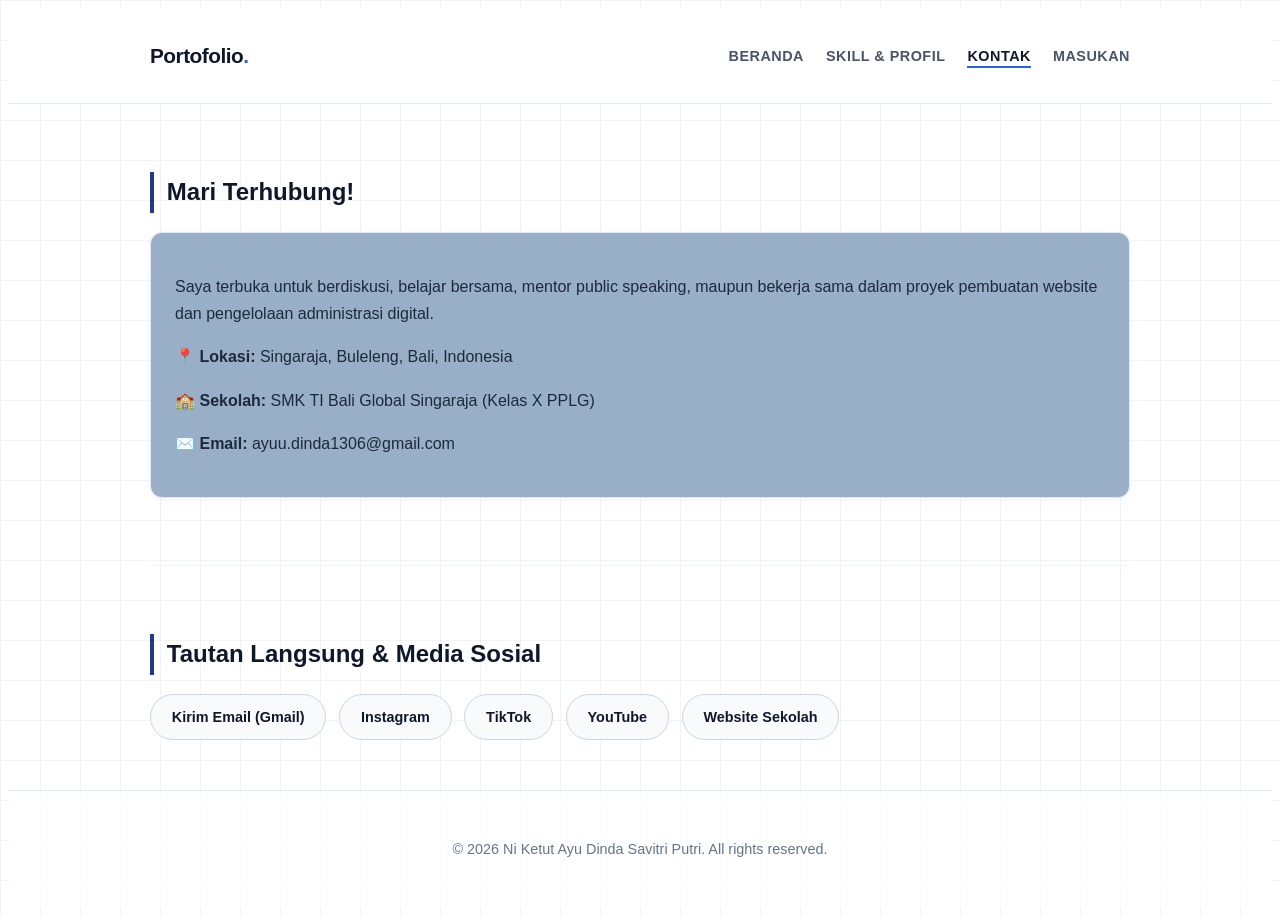
==== kontak.html @ 374bb095 "Upload files" ====
<!DOCTYPE html>
<html lang="id">
<head>
    <meta charset="UTF-8">
    <meta name="viewport" content="width=device-width, initial-scale=1.0">
    <title>Kontak - Dinda</title>
    
    <!-- CSS EKSTERNAL -->
    <link rel="stylesheet" href="style.css">
</head>
<body>

    <!-- NAVIGASI ATAS -->
    <header id="header">
        <div class="navbar">
            <a href="index.html" class="logo">Portofolio<span>.</span></a>
            <ul class="nav-links">
                <li><a href="index.html">BERANDA</a></li>
                <li><a href="skill.html">SKILL & PROFIL</a></li>
                <li><a href="kontak.html" class="active">KONTAK</a></li>
                <li><a href="masukan.html">MASUKAN</a></li>
            </ul>
        </div>
    </header>

    <main class="animasi-fade">

        <section>
            <h2>Mari Terhubung!</h2>
            <div class="card">
                <p>Saya terbuka untuk berdiskusi, belajar bersama, mentor public speaking, maupun bekerja sama dalam proyek pembuatan website dan pengelolaan administrasi digital.</p>
                <p>📍 <strong>Lokasi:</strong> Singaraja, Buleleng, Bali, Indonesia</p>
                <p>🏫 <strong>Sekolah:</strong> SMK TI Bali Global Singaraja (Kelas X PPLG)</p>
                <p>✉️ <strong>Email:</strong> ayuu.dinda1306@gmail.com</p>
            </div>
        </section>

        <section>
            <h2>Tautan Langsung & Media Sosial</h2>
            <div class="kontak-links">
                <a href="https://mail.google.com/mail/?view=cm&fs=1&to=ayuu.dinda1306@gmail.com" target="_blank">Kirim Email (Gmail)</a>
                <a href="https://www.instagram.com/dinndaayh/" target="_blank">Instagram</a>
                <a href="https://www.tiktok.com/@catgod000" target="_blank">TikTok</a>
                <a href="https://www.youtube.com/@ByteSize-dinda" target="_blank">YouTube</a>
                <a href="https://smktibaliglobalsingaraja.sch.id/" target="_blank">Website Sekolah</a>
            </div>
        </section>

    </main>

    <footer>
        <p>&copy; 2026 Ni Ketut Ayu Dinda Savitri Putri. All rights reserved.</p>
    </footer>

</body>
</html>
---- style.css ----
/* Reset & Base Styles */

{
margin: 0;
padding: 0;
box-sizing: border-box;
}

html {
scroll-behavior: smooth;
scroll-padding-top: 80px;
}

body {
font-family: "Segoe UI", -apple-system, BlinkMacSystemFont, Roboto, sans-serif;
background-color: #ffffff;
/* Grid Pattern halus latar putih */
background-image:
linear-gradient(to right, rgba(148, 163, 184, 0.12) 1px, transparent 1px),
linear-gradient(to bottom, rgba(148, 163, 184, 0.12) 1px, transparent 1px);
background-size: 40px 40px;
color: #1e293b;
line-height: 1.7;
min-height: 100vh;
display: flex;
flex-direction: column;
}

a {
color: #2563eb;
text-decoration: none;
transition: all 0.25s ease;
}

a:hover {
color: #1d4ed8;
}

/* Header & Navigasi */
#header {
position: sticky;
top: 0;
z-index: 100;
background-color: rgba(255, 255, 255, 0.92);
backdrop-filter: blur(8px);
border-bottom: 1px solid #e2e8f0;
}

.navbar {
background-color: 98AFC7;
max-width: 980px;
margin: 0 auto;
padding: 18px 24px;
display: flex;
justify-content: space-between;
align-items: center;
}

.logo {
font-weight: 800;
font-size: 1.3rem;
color: #0f172a;
letter-spacing: -0.5px;
}

.logo span {
color: #2563eb;
}

.nav-links {
display: flex;
list-style: none;
gap: 22px;
}

.nav-links a {
font-size: 0.9rem;
font-weight: 600;
color: #475569;
letter-spacing: 0.5px;
position: relative;
padding: 4px 0;
}

.nav-links a:hover,
.nav-links a.active {
color: #0f172a;
}

.nav-links a::after {
content: '';
position: absolute;
width: 0%;
height: 2px;
bottom: 0;
left: 0;
background-color: #2563eb;
transition: width 0.3s ease;
}

.nav-links a:hover::after,
.nav-links a.active::after {
width: 100%;
}

/* Container Utama & Animasi Masuk */
main {
max-width: 980px;
width: 100%;
margin: 0 auto;
padding: 0 1.5rem;
flex: 1;
}

.animasi-fade {
animation: fadeInUp 0.7s cubic-bezier(0.16, 1, 0.3, 1) forwards;
}

@keyframes fadeInUp {
from {
opacity: 0;
transform: translateY(20px);
}
to {
opacity: 1;
transform: translateY(0);
}
}

section {
padding: 3rem 0;
border-bottom: 1px solid #f1f5f9;
}

section:last-child {
border-bottom: none;
}

h2 {
font-size: 1.5rem;
color: #0f172a;
margin-bottom: 1.2rem;
padding-left: 0.8rem;
border-left: 4px solid #1e3a8a;
}

/* Layout Hero Section */
.hero {
display: flex;
justify-content: space-between;
align-items: center;
gap: 40px;
padding: 50px 0;
}

.hero-text {
flex: 1.2;
}

.sapaan {
color: #151B54	;
font-weight: 600;
font-size: 2rem;
margin-bottom: 0.1rem;
}

h1 {
font-size: 2.2rem;
line-height: 1.25;
color: #0f172a;
margin-bottom: 0.6rem;
}

h1 .nama {
color: #0f172a;
background: linear-gradient(120deg, #0f172a 0%, #1e3a8a 100%);
-webkit-background-clip: text;
-webkit-text-fill-color: transparent;
}

.jabatan {
color: #475569;
font-weight: 600;
font-size: 0.95rem;
margin-bottom: 1rem;
}

.deskripsi {
color: #334155;
margin-bottom: 1.5rem;
}

/* Foto Profil & Animasi Float Soft */
.hero-image {
flex: 0.8;
display: flex;
justify-content: center;
}

.img-wrapper {
position: relative;
border-radius: 100%;
padding: 6px;
background: linear-gradient(135deg, #1e3a8a 0%, #94a3b8 100%);
box-shadow: 0 12px 30px rgba(15, 23, 42, 0.12);
animation: floatImage 4s ease-in-out infinite;
}

.hero-image img {
width: 250px;
height: 250px;
object-fit: cover;
border-radius: 50%;
display: block;
background-color: #f1f5f9;
}

@keyframes floatImage {
0%, 100% {
transform: translateY(0px);
}
50% {
transform: translateY(-8px);
}
}

/* Card Styling */
.card {
background-color: #98AFC7;
border: 1px solid #e2e8f0;
border-radius: 12px;
padding: 24px;
margin-bottom: 1.2rem;
box-shadow: 0 2px 8px rgba(15, 23, 42, 0.04);
transition: transform 0.25s ease, box-shadow 0.25s ease;
}
	
.card:hover {
transform: translateY(-3px);
box-shadow: 0 8px 20px rgba(15, 23, 42, 0.08);
}

.card h3 {
color: #0f172a;
margin-bottom: 0.6rem;
}

.card ul {
margin-left: 1.2rem;
color: #334155;
}

.card li {
margin-bottom: 0.5rem;
}

/* Tombol */
.btn-group {
margin-top: 1rem;
}

.btn-utama {
display: inline-block;
padding: 0.65rem 1.4rem;
margin-right: 0.6rem;
margin-top: 0.5rem;
background-color: #0f172a;
color: #ffffff;
font-weight: 600;
border-radius: 8px;
border: 2px solid #0f172a;
box-shadow: 0 4px 12px rgba(15, 23, 42, 0.15);
transition: all 0.25s ease;
}

.btn-utama:hover {
background-color: #1e3a8a;
border-color: #1e3a8a;
color: #ffffff;
transform: translateY(-2px);
box-shadow: 0 6px 16px rgba(30, 58, 138, 0.25);
}

.btn-garis {
background-color: transparent;
color: #0f172a;
box-shadow: none;
}

.btn-garis:hover {
background-color: #f1f5f9;
color: #0f172a;
}

/* Target & Link Kontak */
.daftar-target {
list-style: none;
margin-left: 0 !important;
}

.daftar-target li {
margin-bottom: 0.6rem;
}

.centang {
color: #16a34a;
font-weight: bold;
margin-right: 6px;
}

.bulatan {
color: #94a3b8;
margin-right: 6px;
}

.kontak-links {
display: flex;
flex-wrap: wrap;
gap: 0.8rem;
margin-top: 1rem;
}

.kontak-links a {
display: inline-block;
padding: 0.6rem 1.3rem;
background: #f8fafc;
border: 1px solid #cbd5e1;
border-radius: 999px;
color: #0f172a;
font-weight: 600;
font-size: 0.9rem;
transition: all 0.25s ease;
}

.kontak-links a:hover {
background: #0f172a;
color: #ffffff;
border-color: #0f172a;
transform: translateY(-2px);
}

/* Halaman Formulir Masukan */
.deskripsi-halaman {
color: #475569;
margin-bottom: 1.5rem;
}

.form-container {
background-color: #98AFC7;
border: 1px solid #e2e8f0;
border-radius: 10px;
padding: 45px;
box-shadow: 0 4px 16px rgba(15, 23, 42, 0.04);
transition: transform 0.25s ease, box-shadow 0.25s ease;
}

.form-group {
margin-bottom: 1.2rem;
}

.form-group label {
display: block;
font-weight: 600;
color: #0f172a;
font-size: 0.9rem;
margin-bottom: 0.4rem;
}

.form-group input,
.form-group select,
.form-group textarea {
width: 100%;
padding: 0.75rem 1rem;
font-family: inherit;
font-size: 0.95rem;
color: #0f172a;
background-color: #f8fafc;
border: 1px solid #cbd5e1;
border-radius: 8px;
outline: none;
transition: all 0.25s ease;
}

.form-group input:focus,
.form-group select:focus,
.form-group textarea:focus {
background-color: #ffffff;
border-color: #2563eb;
box-shadow: 0 0 0 3px rgba(37, 99, 235, 0.15);
}

.btn-kirim {
width: 100%;
padding: 0.8rem;
background-color: #0f172a;
color: #ffffff;
border: none;
border-radius: 8px;
font-weight: 600;
font-size: 1rem;
cursor: pointer;
transition: all 0.25s ease;
}

.btn-kirim:hover {
background-color: #1e3a8a;
box-shadow: 0 4px 14px rgba(30, 58, 138, 0.25);
}

/* Footer */
footer {
text-align: center;
padding: 2rem 1.5rem;
color: #64748b;
font-size: 0.9rem;
border-top: 1px solid #e2e8f0;
background-color: rgba(255, 255, 255, 0.8);
margin-top: auto;
}

/* Responsive Layar HP */
@media (max-width: 700px) {
.hero {
flex-direction: column-reverse;
text-align: center;
gap: 1.8rem;
padding: 30px 0;
}

.navbar {
    flex-direction: column;
    gap: 1rem;
}

.nav-links {
    gap: 14px;
    font-size: 0.85rem;
}

.hero-image img {
    width: 170px;
    height: 170px;
}

.form-container {
    padding: 20px;
}


}
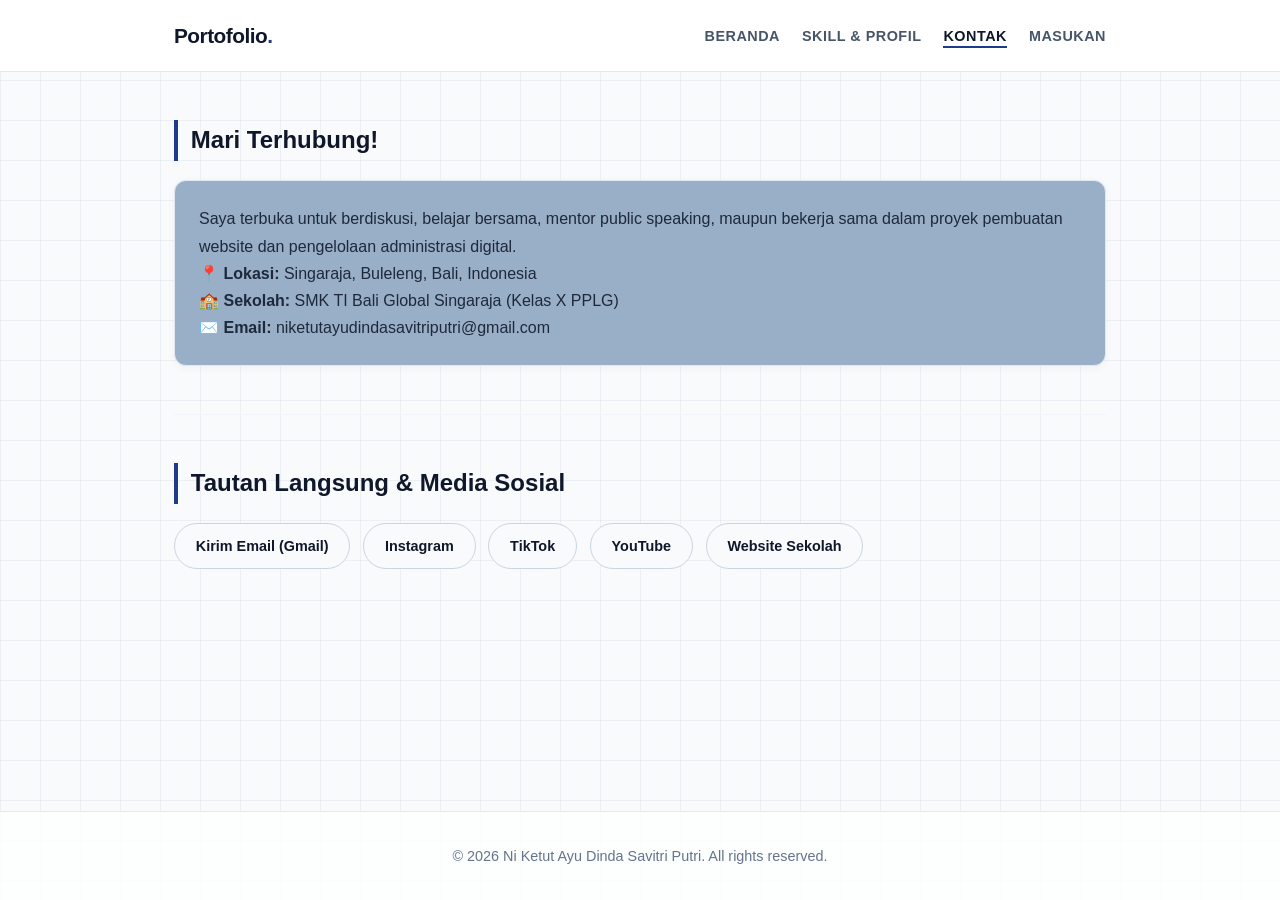
==== commit 73cf55ba: "Add files via upload" ====
--- a/kontak.html
+++ b/kontak.html
@@ -6,7 +6,7 @@
     <title>Kontak - Dinda</title>
     
     <!-- CSS EKSTERNAL -->
-    <link rel="stylesheet" href="style.css">
+    <link rel="stylesheet" href="css\style.css">
 </head>
 <body>
 
@@ -31,14 +31,14 @@
                 <p>Saya terbuka untuk berdiskusi, belajar bersama, mentor public speaking, maupun bekerja sama dalam proyek pembuatan website dan pengelolaan administrasi digital.</p>
                 <p>📍 <strong>Lokasi:</strong> Singaraja, Buleleng, Bali, Indonesia</p>
                 <p>🏫 <strong>Sekolah:</strong> SMK TI Bali Global Singaraja (Kelas X PPLG)</p>
-                <p>✉️ <strong>Email:</strong> ayuu.dinda1306@gmail.com</p>
+                <p>✉️ <strong>Email:</strong> niketutayudindasavitriputri@gmail.com </p>
             </div>
         </section>
 
         <section>
             <h2>Tautan Langsung & Media Sosial</h2>
             <div class="kontak-links">
-                <a href="https://mail.google.com/mail/?view=cm&fs=1&to=ayuu.dinda1306@gmail.com" target="_blank">Kirim Email (Gmail)</a>
+                <a href="https://mail.google.com/mail/u/0/#inbox?compose=CllgCJfnbnNPmVwZJGXjLZgWVsNMscRhjxtzLLLzQdlKfSBrZMmlkmqRcTJsrkdbHqmjGwNhCZg" target="_blank">Kirim Email (Gmail)</a>
                 <a href="https://www.instagram.com/dinndaayh/" target="_blank">Instagram</a>
                 <a href="https://www.tiktok.com/@catgod000" target="_blank">TikTok</a>
                 <a href="https://www.youtube.com/@ByteSize-dinda" target="_blank">YouTube</a>
